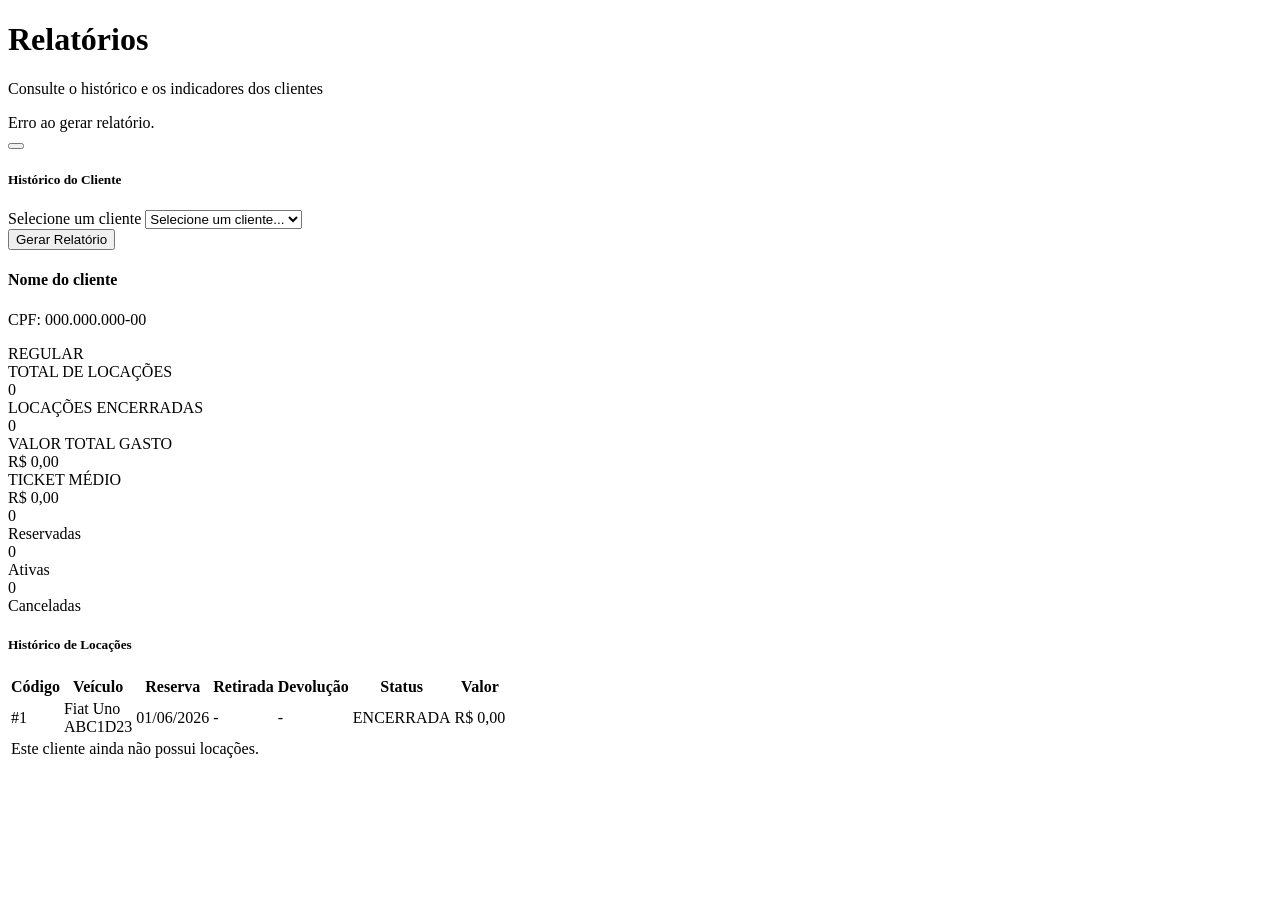
==== src/main/resources/templates/relatorios/index.html @ 5b8b252d "Implementa relatorio de historico de clientes" ====
<!DOCTYPE html>
<html lang="pt-BR"
      xmlns:th="http://www.thymeleaf.org"
      xmlns:layout="http://www.ultraq.net.nz/thymeleaf/layout"
      xmlns:sec="http://www.thymeleaf.org/extras/spring-security"
      layout:decorate="~{layout}">

<head>
    <title>Relatórios | RentFlow</title>
</head>

<body>

<main layout:fragment="content"
      class="relatorios-page">

    <!-- Cabeçalho -->
    <div class="d-flex justify-content-between align-items-center mb-4 text-start">
        <div>
            <h1 class="page-header-title mb-1">
                Relatórios
            </h1>

            <p class="page-header-subtitle">
                Consulte o histórico e os indicadores dos clientes
            </p>
        </div>
    </div>

    <!-- Mensagem de erro -->
    <div th:if="${errorMessage}"
         class="alert alert-danger-custom alert-dismissible fade show mb-4"
         role="alert">

        <div class="d-flex align-items-center">
            <i class="bi bi-exclamation-triangle-fill me-2"></i>

            <span th:text="${errorMessage}">
                Erro ao gerar relatório.
            </span>
        </div>

        <button type="button"
                class="btn-close btn-close-white"
                data-bs-dismiss="alert">
        </button>
    </div>

    <!-- Seleção do cliente -->
    <div class="glass-card p-4 mb-4">

        <h5 class="text-white fw-bold mb-3">
            <i class="bi bi-person-lines-fill text-primary me-2"></i>
            Histórico do Cliente
        </h5>

        <form method="GET"
              th:action="@{/relatorios}">

            <div class="row g-3 align-items-end">

                <div class="col-md-9">

                    <label class="form-label-custom mb-2">
                        Selecione um cliente
                    </label>

                    <select name="cpf"
                            class="form-select form-control-custom"
                            required>

                        <option value="">
                            Selecione um cliente...
                        </option>

                        <option th:each="cliente : ${clientes}"
                                th:value="${cliente.cpf}"
                                th:selected="${cpfSelecionado == cliente.cpf}"
                                th:text="${cliente.nome + ' — CPF: ' + cliente.cpf}">
                            Cliente
                        </option>

                    </select>

                </div>

                <div class="col-md-3">

                    <button type="submit"
                            class="btn btn-primary-custom w-100">

                        <i class="bi bi-search me-2"></i>
                        Gerar Relatório

                    </button>

                </div>

            </div>

        </form>

    </div>

    <!-- Resultado do relatório -->
    <div th:if="${relatorioCliente != null}">

        <!-- Dados do cliente -->
        <div class="glass-card p-4 mb-4">

            <div class="d-flex justify-content-between align-items-start">

                <div>

                    <h4 class="text-white fw-bold mb-1"
                        th:text="${relatorioCliente.cliente.nome}">
                        Nome do cliente
                    </h4>

                    <p class="text-secondary mb-0">

                        CPF:

                        <span class="font-monospace"
                              th:text="${relatorioCliente.cliente.cpf}">
                            000.000.000-00
                        </span>

                    </p>

                </div>

                <span class="badge rounded-pill px-3 py-2"
                      th:classappend="${relatorioCliente.cliente.inadimplente}
                          ? ' bg-danger'
                          : ' bg-success'"
                      th:text="${relatorioCliente.cliente.inadimplente}
                          ? 'INADIMPLENTE'
                          : 'REGULAR'">
                    REGULAR
                </span>

            </div>

        </div>

        <!-- Indicadores -->
        <div class="row g-3 mb-4">

            <div class="col-md-3">

                <div class="glass-card p-4 h-100">

                    <div class="text-secondary small fw-bold mb-2">
                        TOTAL DE LOCAÇÕES
                    </div>

                    <div class="fs-2 text-white fw-bold"
                         th:text="${relatorioCliente.totalLocacoes}">
                        0
                    </div>

                </div>

            </div>

            <div class="col-md-3">

                <div class="glass-card p-4 h-100">

                    <div class="text-secondary small fw-bold mb-2">
                        LOCAÇÕES ENCERRADAS
                    </div>

                    <div class="fs-2 text-success fw-bold"
                         th:text="${relatorioCliente.locacoesEncerradas}">
                        0
                    </div>

                </div>

            </div>

            <div class="col-md-3">

                <div class="glass-card p-4 h-100">

                    <div class="text-secondary small fw-bold mb-2">
                        VALOR TOTAL GASTO
                    </div>

                    <div class="fs-4 text-info fw-bold">

                        R$

                        <span th:text="${#numbers.formatDecimal(
                                relatorioCliente.valorTotalGasto,
                                1,
                                'POINT',
                                2,
                                'COMMA'
                              )}">
                            0,00
                        </span>

                    </div>

                </div>

            </div>

            <div class="col-md-3">

                <div class="glass-card p-4 h-100">

                    <div class="text-secondary small fw-bold mb-2">
                        TICKET MÉDIO
                    </div>

                    <div class="fs-4 text-warning fw-bold">

                        R$

                        <span th:text="${#numbers.formatDecimal(
                                relatorioCliente.ticketMedio,
                                1,
                                'POINT',
                                2,
                                'COMMA'
                              )}">
                            0,00
                        </span>

                    </div>

                </div>

            </div>

        </div>

        <!-- Indicadores por status -->
        <div class="row g-3 mb-4">

            <div class="col-md-4">

                <div class="glass-card p-3 text-center">

                    <div class="text-primary fw-bold"
                         th:text="${relatorioCliente.locacoesReservadas}">
                        0
                    </div>

                    <div class="text-secondary small">
                        Reservadas
                    </div>

                </div>

            </div>

            <div class="col-md-4">

                <div class="glass-card p-3 text-center">

                    <div class="text-success fw-bold"
                         th:text="${relatorioCliente.locacoesAtivas}">
                        0
                    </div>

                    <div class="text-secondary small">
                        Ativas
                    </div>

                </div>

            </div>

            <div class="col-md-4">

                <div class="glass-card p-3 text-center">

                    <div class="text-danger fw-bold"
                         th:text="${relatorioCliente.locacoesCanceladas}">
                        0
                    </div>

                    <div class="text-secondary small">
                        Canceladas
                    </div>

                </div>

            </div>

        </div>

        <!-- Histórico -->
        <div class="glass-card p-4">

            <h5 class="text-white fw-bold mb-4">
                <i class="bi bi-clock-history text-primary me-2"></i>
                Histórico de Locações
            </h5>

            <div class="table-responsive">

                <table class="table table-dark-custom table-hover align-middle">

                    <thead>

                    <tr>
                        <th>Código</th>
                        <th>Veículo</th>
                        <th>Reserva</th>
                        <th>Retirada</th>
                        <th>Devolução</th>
                        <th>Status</th>
                        <th>Valor</th>
                    </tr>

                    </thead>

                    <tbody>

                    <tr th:each="locacao : ${relatorioCliente.historico}">

                        <td class="font-monospace text-danger fw-bold"
                            th:text="${'#' + locacao.idLoc}">
                            #1
                        </td>

                        <td>

                            <div class="text-white fw-bold"
                                 th:text="${locacao.veiculo.marca
                                     + ' '
                                     + locacao.veiculo.modelo}">
                                Fiat Uno
                            </div>

                            <div class="small text-secondary font-monospace"
                                 th:text="${locacao.veiculo.placa}">
                                ABC1D23
                            </div>

                        </td>

                        <td th:text="${#temporals.format(
                                locacao.dataReserva,
                                'dd/MM/yyyy'
                              )}">
                            01/06/2026
                        </td>

                        <td th:text="${locacao.dataRetirada != null
                            ? #temporals.format(
                                locacao.dataRetirada,
                                'dd/MM/yyyy'
                              )
                            : '-'}">
                            -
                        </td>

                        <td th:text="${locacao.dataDevolReal != null
                            ? #temporals.format(
                                locacao.dataDevolReal,
                                'dd/MM/yyyy'
                              )
                            : '-'}">
                            -
                        </td>

                        <td>

                            <span class="badge rounded-pill px-3 py-2"
                                  th:text="${locacao.status.label}">
                                ENCERRADA
                            </span>

                        </td>

                        <td class="text-success fw-bold">

                            R$

                            <span th:text="${locacao.valorTotal != null
                                ? locacao.valorTotal
                                : 0}">
                                0,00
                            </span>

                        </td>

                    </tr>

                    <tr th:if="${#lists.isEmpty(relatorioCliente.historico)}">

                        <td colspan="7"
                            class="text-center text-secondary py-5">

                            <i class="bi bi-inbox fs-1 d-block mb-3"></i>

                            Este cliente ainda não possui locações.

                        </td>

                    </tr>

                    </tbody>

                </table>

            </div>

        </div>

    </div>

</main>

</body>
</html>
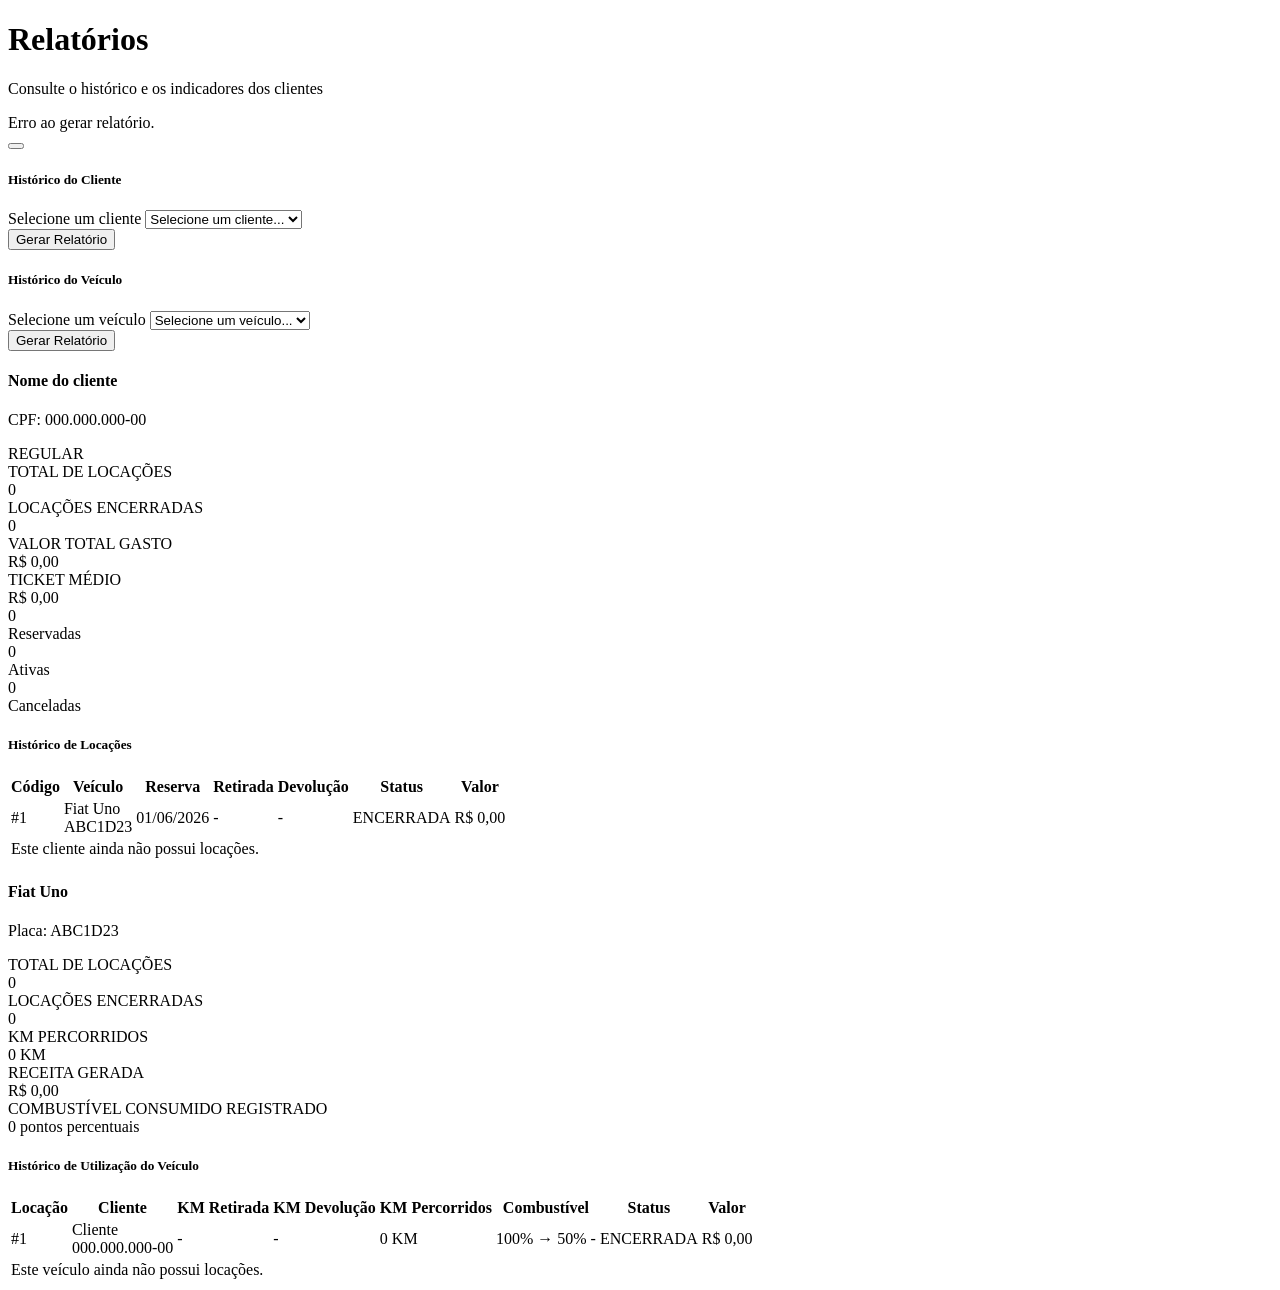
==== commit 4a5a4141: "Implementa relatorio de utilizacao dos veiculos" ====
--- a/src/main/resources/templates/relatorios/index.html
+++ b/src/main/resources/templates/relatorios/index.html
@@ -102,6 +102,65 @@
 
     </div>
 
+    <!-- Seleção do veículo -->
+    <div class="glass-card p-4 mb-4">
+
+        <h5 class="text-white fw-bold mb-3">
+            <i class="bi bi-car-front-fill text-primary me-2"></i>
+            Histórico do Veículo
+        </h5>
+
+        <form method="GET"
+              th:action="@{/relatorios}">
+
+            <div class="row g-3 align-items-end">
+
+                <div class="col-md-9">
+
+                    <label class="form-label-custom mb-2">
+                        Selecione um veículo
+                    </label>
+
+                    <select name="placa"
+                            class="form-select form-control-custom"
+                            required>
+
+                        <option value="">
+                            Selecione um veículo...
+                        </option>
+
+                        <option th:each="veiculo : ${veiculos}"
+                                th:value="${veiculo.placa}"
+                                th:selected="${placaSelecionada == veiculo.placa}"
+                                th:text="${veiculo.marca
+                                + ' '
+                                + veiculo.modelo
+                                + ' — Placa: '
+                                + veiculo.placa}">
+                            Veículo
+                        </option>
+
+                    </select>
+
+                </div>
+
+                <div class="col-md-3">
+
+                    <button type="submit"
+                            class="btn btn-primary-custom w-100">
+
+                        <i class="bi bi-search me-2"></i>
+                        Gerar Relatório
+
+                    </button>
+
+                </div>
+
+            </div>
+
+        </form>
+
+    </div>
     <!-- Resultado do relatório -->
     <div th:if="${relatorioCliente != null}">
 
@@ -417,7 +476,244 @@
 
     </div>
 
+    <!-- Resultado do relatório do veículo -->
+    <div th:if="${relatorioVeiculo != null}">
+
+        <!-- Identificação do veículo -->
+        <div class="glass-card p-4 mb-4">
+
+            <div class="d-flex justify-content-between align-items-center">
+
+                <div>
+                    <h4 class="text-white fw-bold mb-1"
+                        th:text="${relatorioVeiculo.veiculo.marca
+                        + ' '
+                        + relatorioVeiculo.veiculo.modelo}">
+                        Fiat Uno
+                    </h4>
+
+                    <p class="text-secondary mb-0">
+                        Placa:
+                        <span class="font-monospace"
+                              th:text="${relatorioVeiculo.veiculo.placa}">
+                        ABC1D23
+                    </span>
+                    </p>
+                </div>
+
+                <i class="bi bi-car-front-fill text-primary fs-2"></i>
+
+            </div>
+
+        </div>
+
+        <!-- Indicadores do veículo -->
+        <div class="row g-3 mb-4">
+
+            <div class="col-md-3">
+                <div class="glass-card p-4 h-100">
+
+                    <div class="text-secondary small fw-bold mb-2">
+                        TOTAL DE LOCAÇÕES
+                    </div>
+
+                    <div class="fs-2 text-white fw-bold"
+                         th:text="${relatorioVeiculo.totalLocacoes}">
+                        0
+                    </div>
+
+                </div>
+            </div>
+
+            <div class="col-md-3">
+                <div class="glass-card p-4 h-100">
+
+                    <div class="text-secondary small fw-bold mb-2">
+                        LOCAÇÕES ENCERRADAS
+                    </div>
+
+                    <div class="fs-2 text-success fw-bold"
+                         th:text="${relatorioVeiculo.locacoesEncerradas}">
+                        0
+                    </div>
+
+                </div>
+            </div>
+
+            <div class="col-md-3">
+                <div class="glass-card p-4 h-100">
+
+                    <div class="text-secondary small fw-bold mb-2">
+                        KM PERCORRIDOS
+                    </div>
+
+                    <div class="fs-4 text-info fw-bold">
+                    <span th:text="${relatorioVeiculo.quilometrosPercorridosTotal}">
+                        0
+                    </span>
+                        KM
+                    </div>
+
+                </div>
+            </div>
+
+            <div class="col-md-3">
+                <div class="glass-card p-4 h-100">
+
+                    <div class="text-secondary small fw-bold mb-2">
+                        RECEITA GERADA
+                    </div>
+
+                    <div class="fs-4 text-warning fw-bold"
+                         th:text="${'R$ ' + relatorioVeiculo.receitaTotal}">
+                        R$ 0,00
+                    </div>
+
+                </div>
+            </div>
+
+        </div>
+
+        <!-- Indicador de combustível -->
+        <div class="glass-card p-4 mb-4">
+
+            <div class="d-flex justify-content-between align-items-center">
+
+                <div>
+                    <div class="text-secondary small fw-bold mb-1">
+                        COMBUSTÍVEL CONSUMIDO REGISTRADO
+                    </div>
+
+                    <div class="fs-4 text-danger fw-bold">
+                    <span th:text="${relatorioVeiculo.combustivelConsumidoTotal}">
+                        0
+                    </span>
+                        pontos percentuais
+                    </div>
+                </div>
+
+                <i class="bi bi-fuel-pump-fill text-danger fs-2"></i>
+
+            </div>
+
+        </div>
+
+        <!-- Histórico do veículo -->
+        <div class="glass-card p-4 mb-4">
+
+            <h5 class="text-white fw-bold mb-4">
+                <i class="bi bi-clock-history text-primary me-2"></i>
+                Histórico de Utilização do Veículo
+            </h5>
+
+            <div class="table-responsive">
+
+                <table class="table table-dark-custom table-hover align-middle">
+
+                    <thead>
+                    <tr>
+                        <th>Locação</th>
+                        <th>Cliente</th>
+                        <th>KM Retirada</th>
+                        <th>KM Devolução</th>
+                        <th>KM Percorridos</th>
+                        <th>Combustível</th>
+                        <th>Status</th>
+                        <th>Valor</th>
+                    </tr>
+                    </thead>
+
+                    <tbody>
+
+                    <tr th:each="item : ${relatorioVeiculo.historico}">
+
+                        <td class="font-monospace text-danger fw-bold"
+                            th:text="${'#' + item.locacao.idLoc}">
+                            #1
+                        </td>
+
+                        <td>
+                            <div class="text-white fw-bold"
+                                 th:text="${item.locacao.cliente.nome}">
+                                Cliente
+                            </div>
+
+                            <div class="small text-secondary font-monospace"
+                                 th:text="${item.locacao.cliente.cpf}">
+                                000.000.000-00
+                            </div>
+                        </td>
+
+                        <td th:text="${item.vistoriaRetirada != null
+                        ? item.vistoriaRetirada.km + ' KM'
+                        : '-'}">
+                            -
+                        </td>
+
+                        <td th:text="${item.vistoriaDevolucao != null
+                        ? item.vistoriaDevolucao.km + ' KM'
+                        : '-'}">
+                            -
+                        </td>
+
+                        <td class="text-info fw-bold"
+                            th:text="${item.quilometrosPercorridos + ' KM'}">
+                            0 KM
+                        </td>
+
+                        <td>
+                        <span th:if="${item.vistoriaRetirada != null
+                            && item.vistoriaDevolucao != null}"
+                              th:text="${item.vistoriaRetirada.nivelCombustivel
+                                  + '% → '
+                                  + item.vistoriaDevolucao.nivelCombustivel
+                                  + '%'}">
+                            100% → 50%
+                        </span>
+
+                            <span th:unless="${item.vistoriaRetirada != null
+                            && item.vistoriaDevolucao != null}">
+                            -
+                        </span>
+                        </td>
+
+                        <td th:text="${item.locacao.status}">
+                            ENCERRADA
+                        </td>
+
+                        <td class="text-success fw-bold"
+                            th:text="${item.locacao.valorTotal != null
+                            ? 'R$ ' + item.locacao.valorTotal
+                            : 'R$ 0,00'}">
+                            R$ 0,00
+                        </td>
+
+                    </tr>
+
+                    <tr th:if="${#lists.isEmpty(relatorioVeiculo.historico)}">
+
+                        <td colspan="8"
+                            class="text-center text-secondary py-5">
+
+                            <i class="bi bi-inbox fs-1 d-block mb-3"></i>
+
+                            Este veículo ainda não possui locações.
+
+                        </td>
+
+                    </tr>
+
+                    </tbody>
+
+                </table>
+
+            </div>
+
+        </div>
+
+    </div>
 </main>
+
 
 </body>
 </html>
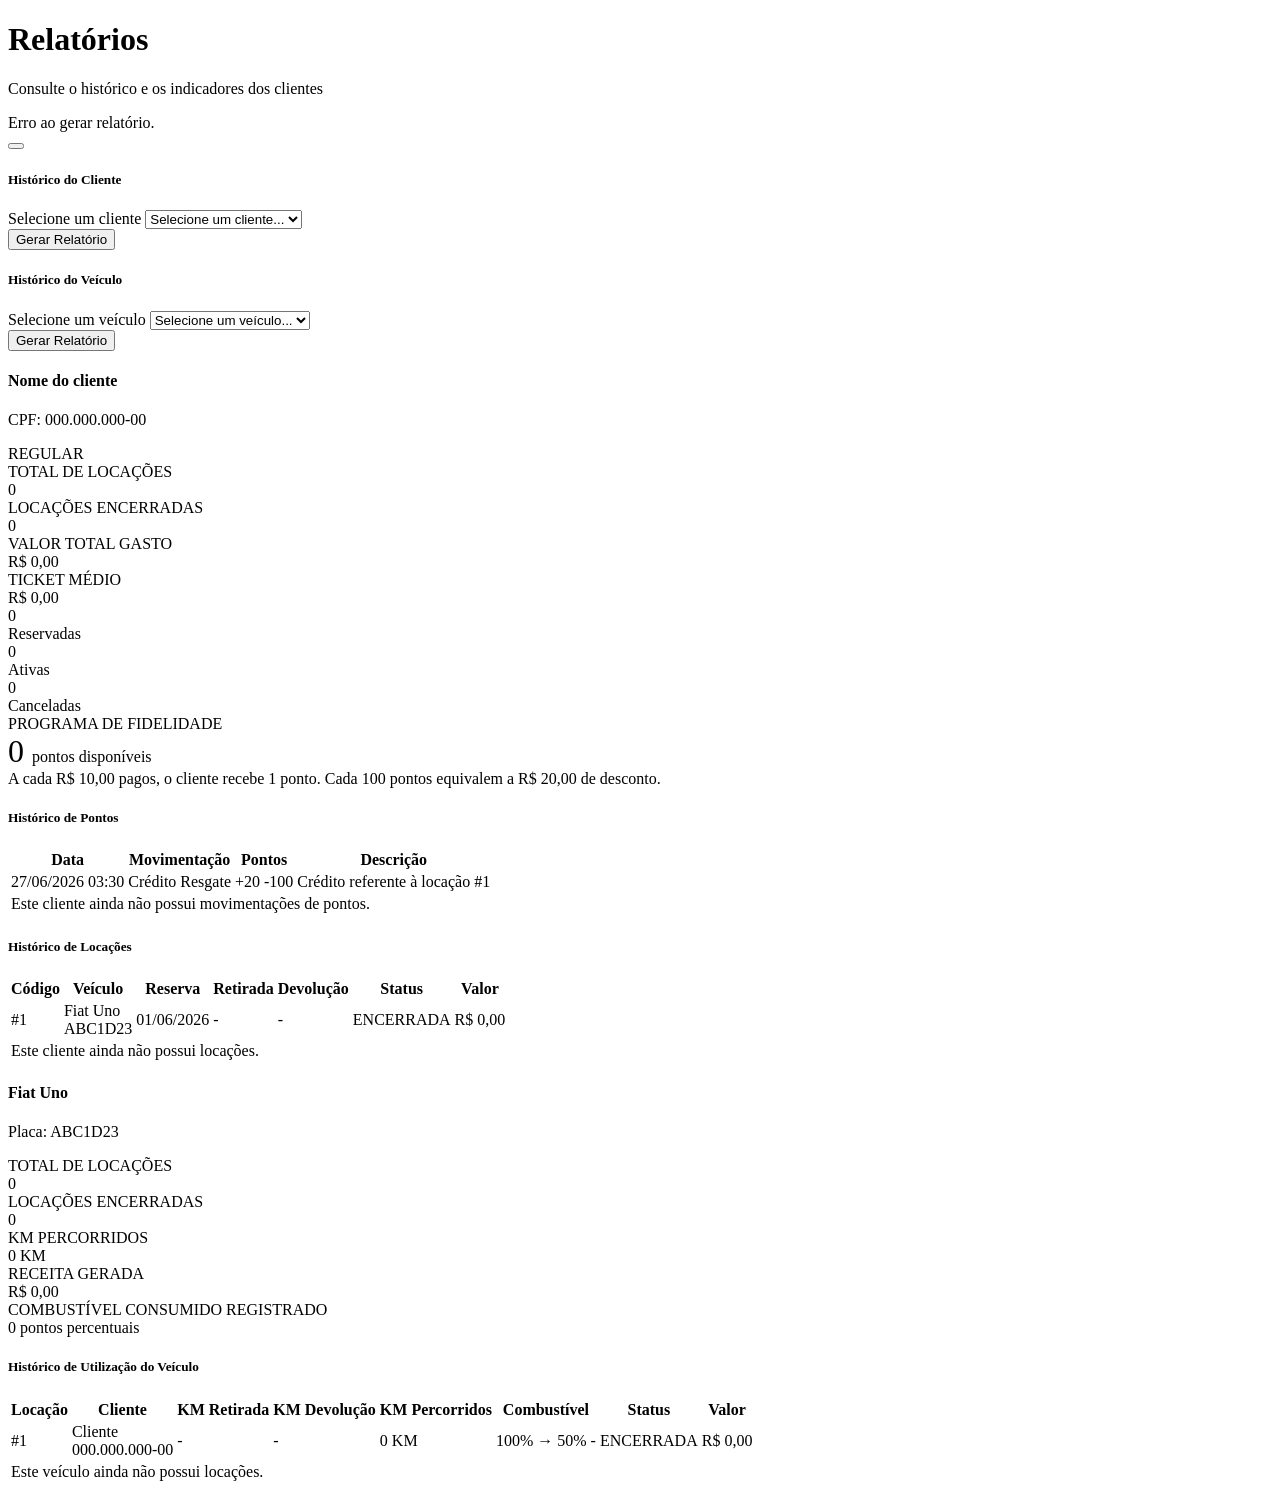
==== commit 6c373854: "Implementa sistema de fidelidade com pontos e descontos" ====
--- a/src/main/resources/templates/relatorios/index.html
+++ b/src/main/resources/templates/relatorios/index.html
@@ -349,6 +349,128 @@
                     </div>
 
                 </div>
+
+            </div>
+
+        </div>
+        <!-- Programa de Fidelidade -->
+        <div class="glass-card p-4 mb-4"
+             th:if="${saldoPontos != null}">
+
+            <div class="d-flex justify-content-between align-items-center">
+
+                <div>
+                    <div class="text-secondary small fw-bold mb-2">
+                        PROGRAMA DE FIDELIDADE
+                    </div>
+
+                    <div class="d-flex align-items-end gap-2">
+                <span class="text-warning fw-bold"
+                      style="font-size: 2rem;"
+                      th:text="${saldoPontos}">
+                    0
+                </span>
+
+                        <span class="text-secondary mb-1">
+                    pontos disponíveis
+                </span>
+                    </div>
+
+                    <div class="small text-secondary mt-2">
+                        A cada R$ 10,00 pagos, o cliente recebe 1 ponto.
+                        Cada 100 pontos equivalem a R$ 20,00 de desconto.
+                    </div>
+                </div>
+
+                <i class="bi bi-stars text-warning"
+                   style="font-size: 2.5rem;"></i>
+
+            </div>
+
+        </div>
+
+        <!-- Histórico de Pontos -->
+        <div class="glass-card p-4 mb-4"
+             th:if="${historicoPontos != null}">
+
+            <h5 class="text-white fw-bold mb-4">
+                <i class="bi bi-clock-history text-warning me-2"></i>
+                Histórico de Pontos
+            </h5>
+
+            <div class="table-responsive">
+
+                <table class="table table-dark-custom table-hover align-middle">
+
+                    <thead>
+                    <tr>
+                        <th>Data</th>
+                        <th>Movimentação</th>
+                        <th>Pontos</th>
+                        <th>Descrição</th>
+                    </tr>
+                    </thead>
+
+                    <tbody>
+
+                    <tr th:each="movimentacao : ${historicoPontos}">
+
+                        <td th:text="${#temporals.format(
+                        movimentacao.dataHora,
+                        'dd/MM/yyyy HH:mm'
+                    )}">
+                            27/06/2026 03:30
+                        </td>
+
+                        <td>
+                    <span th:if="${movimentacao.tipo.name() == 'CREDITO'}"
+                          class="badge rounded-pill text-bg-success">
+                        Crédito
+                    </span>
+
+                            <span th:if="${movimentacao.tipo.name() == 'RESGATE'}"
+                                  class="badge rounded-pill text-bg-danger">
+                        Resgate
+                    </span>
+                        </td>
+
+                        <td>
+                    <span th:if="${movimentacao.tipo.name() == 'CREDITO'}"
+                          class="text-success fw-bold"
+                          th:text="${'+' + movimentacao.quantidade}">
+                        +20
+                    </span>
+
+                            <span th:if="${movimentacao.tipo.name() == 'RESGATE'}"
+                                  class="text-danger fw-bold"
+                                  th:text="${'-' + movimentacao.quantidade}">
+                        -100
+                    </span>
+                        </td>
+
+                        <td class="text-secondary"
+                            th:text="${movimentacao.descricao}">
+                            Crédito referente à locação #1
+                        </td>
+
+                    </tr>
+
+                    <tr th:if="${#lists.isEmpty(historicoPontos)}">
+
+                        <td colspan="4"
+                            class="text-center text-secondary py-5">
+
+                            <i class="bi bi-stars fs-1 d-block mb-3"></i>
+
+                            Este cliente ainda não possui movimentações de pontos.
+
+                        </td>
+
+                    </tr>
+
+                    </tbody>
+
+                </table>
 
             </div>
 
